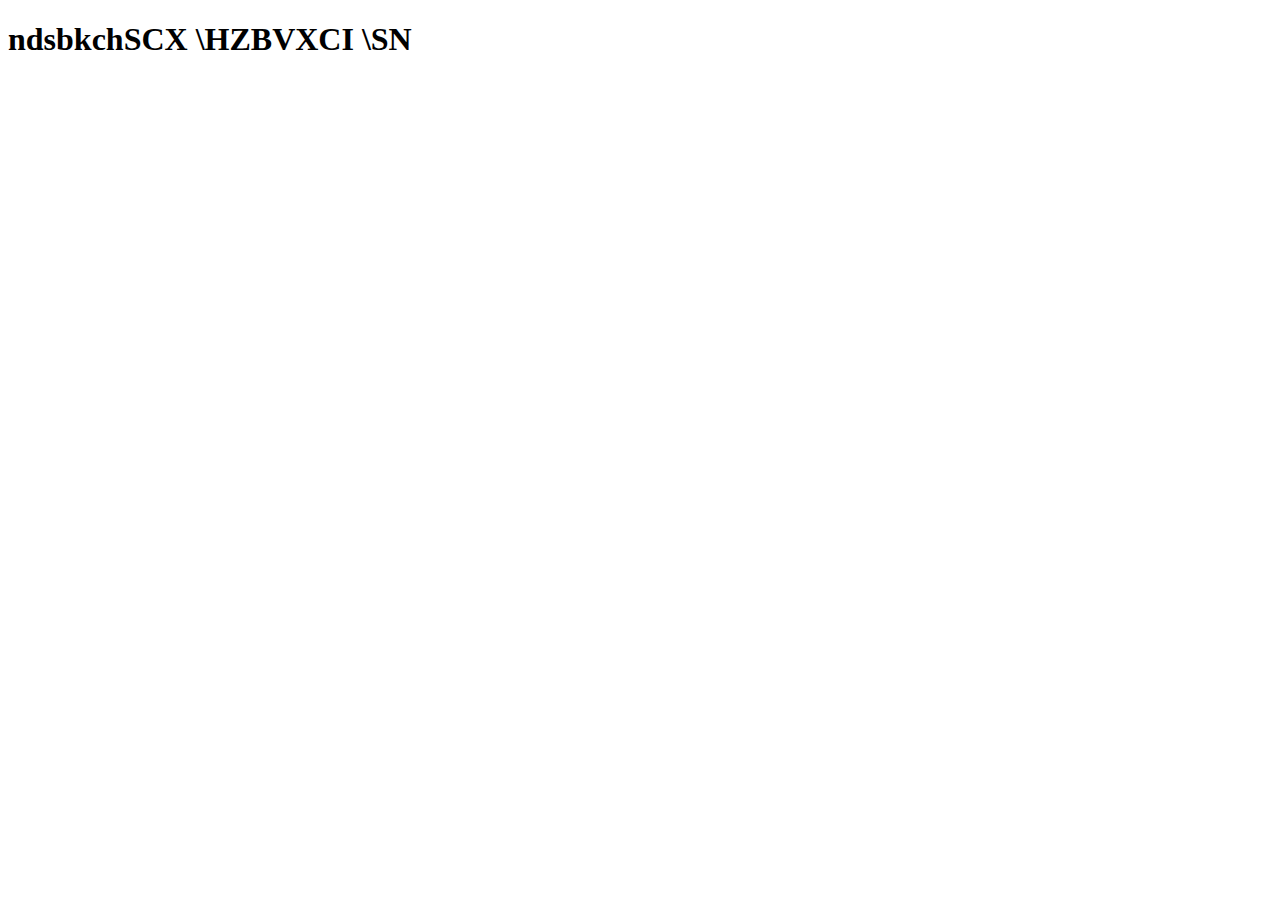
==== img/blogs.html @ 2acb46fd "Primeiro commit" ====
<!DOCTYPE html>
<html lang="pt-br">
<head>
    <meta charset="UTF-8">
    <meta name="viewport" content="width=device-width, initial-scale=1.0">
    <title>BLOGS</title>
</head>
<body>
    <h1>ndsbkchSCX \HZBVXCI \SN</h1>
</body>
</html>
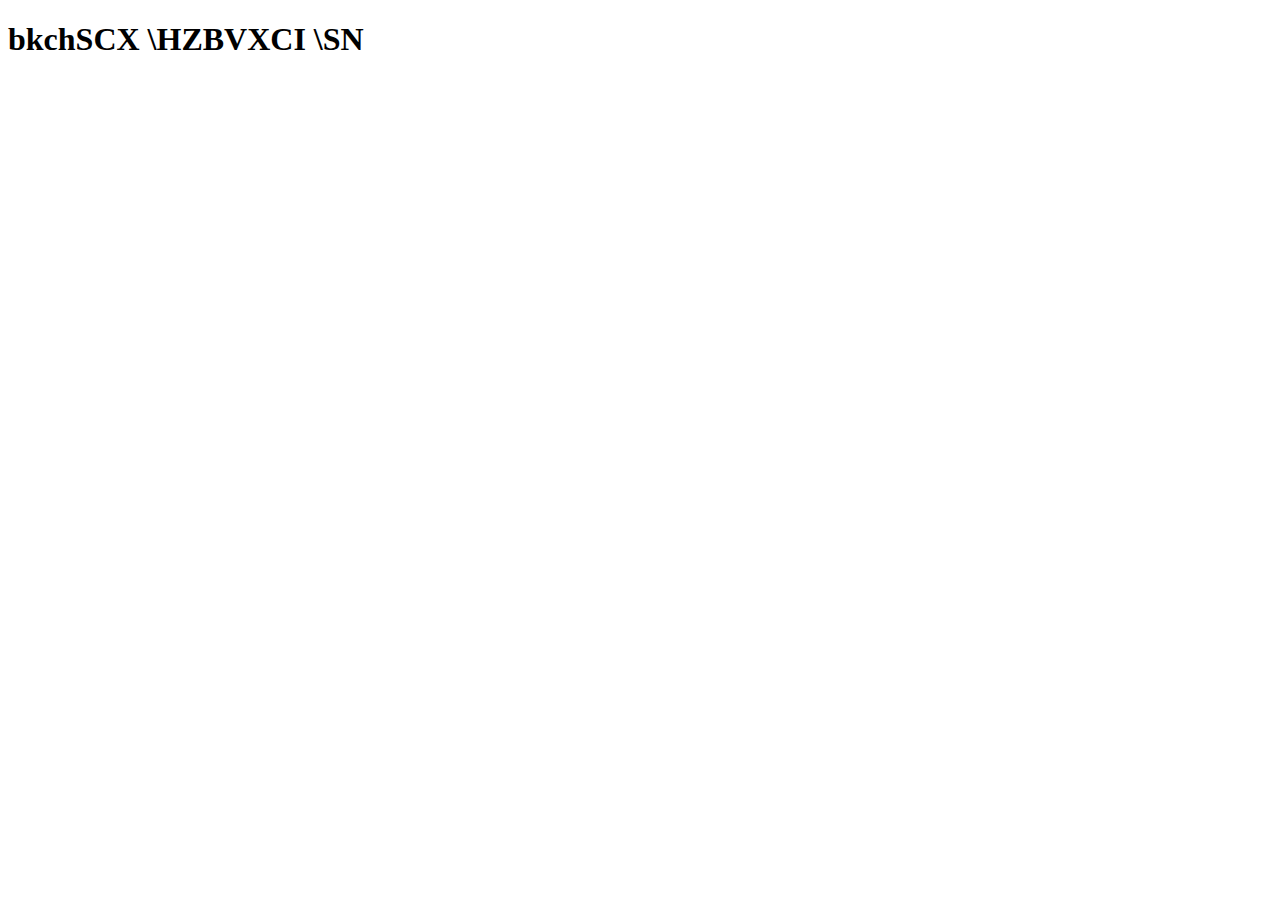
==== commit 5dc2facb: "nqnqnqnn" ====
--- a/img/blogs.html
+++ b/img/blogs.html
@@ -6,6 +6,6 @@
     <title>BLOGS</title>
 </head>
 <body>
-    <h1>ndsbkchSCX \HZBVXCI \SN</h1>
+    <h1>bkchSCX \HZBVXCI \SN</h1>
 </body>
 </html>